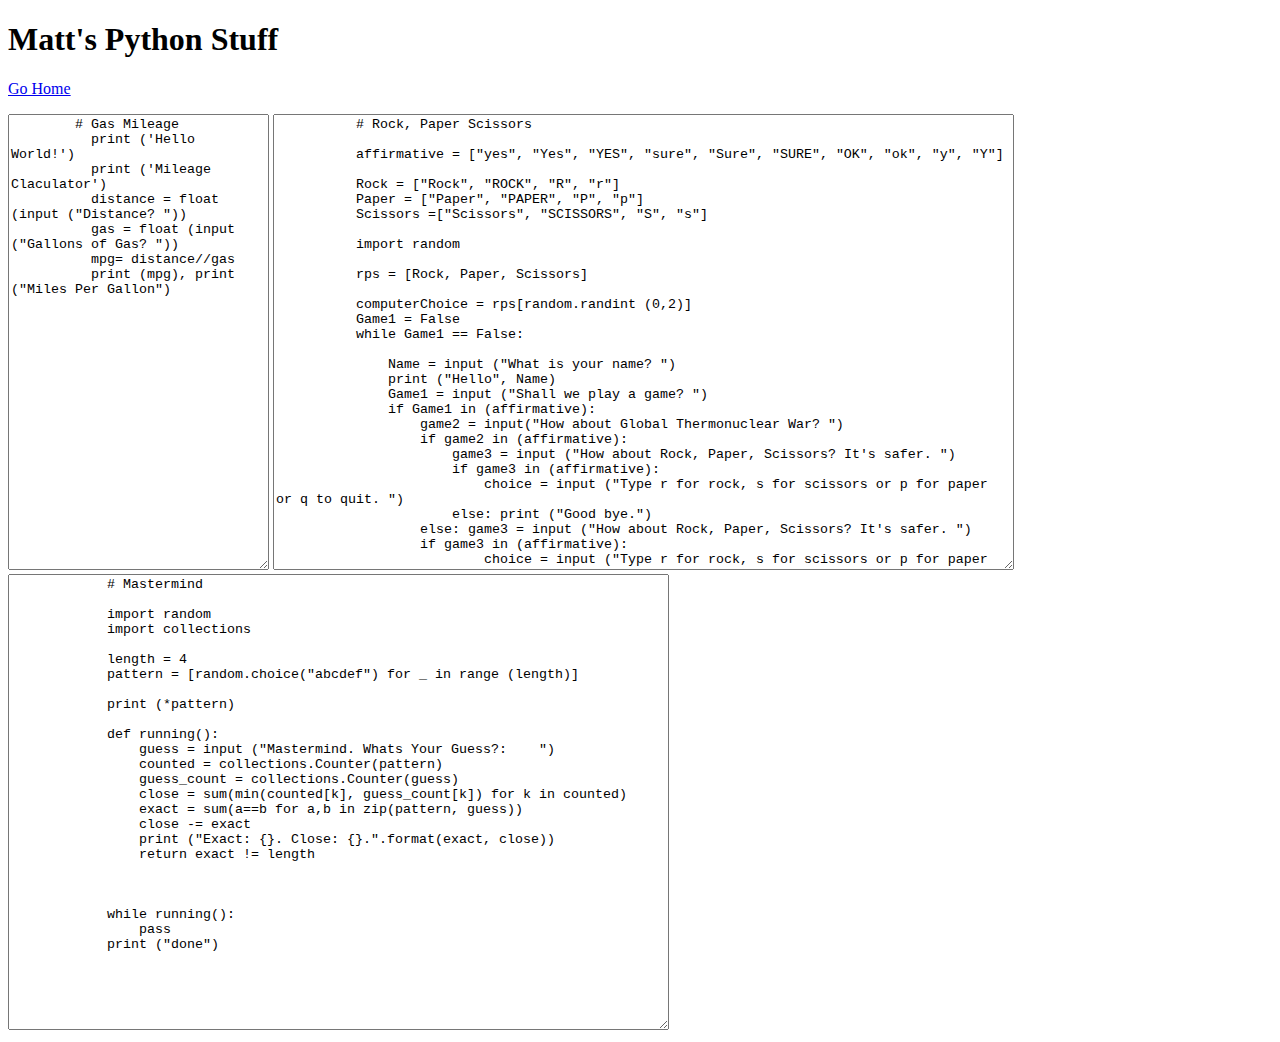
==== Python/index.html @ 368721b1 "Added rps&masterMind" ====
<!DOCTYPE html>
<html>
    <title>Mwneltner's Python Stuff</title>
  </head>
  
      <h1>Matt's Python Stuff</h1>
             
      <p>
        <a href="../index.html">Go Home</a>
      </p>

      <textarea rows="30" cols= "30">
        # Gas Mileage
          print ('Hello World!')
          print ('Mileage Claculator')
          distance = float (input ("Distance? "))
          gas = float (input ("Gallons of Gas? "))
          mpg= distance//gas
          print (mpg), print ("Miles Per Gallon")
        </textarea>

        <textarea rows="30" cols= "90">
          # Rock, Paper Scissors
          
          affirmative = ["yes", "Yes", "YES", "sure", "Sure", "SURE", "OK", "ok", "y", "Y"]
          
          Rock = ["Rock", "ROCK", "R", "r"]
          Paper = ["Paper", "PAPER", "P", "p"]
          Scissors =["Scissors", "SCISSORS", "S", "s"]
          
          import random
          
          rps = [Rock, Paper, Scissors]
          
          computerChoice = rps[random.randint (0,2)]
          Game1 = False
          while Game1 == False:
          
              Name = input ("What is your name? ")
              print ("Hello", Name)
              Game1 = input ("Shall we play a game? ")
              if Game1 in (affirmative):
                  game2 = input("How about Global Thermonuclear War? ")
                  if game2 in (affirmative):
                      game3 = input ("How about Rock, Paper, Scissors? It's safer. ")
                      if game3 in (affirmative):
                          choice = input ("Type r for rock, s for scissors or p for paper or q to quit. ")
                      else: print ("Good bye.")
                  else: game3 = input ("How about Rock, Paper, Scissors? It's safer. ")
                  if game3 in (affirmative):            
                          choice = input ("Type r for rock, s for scissors or p for paper or q to quit. ")
                          if (choice) == (computerChoice):
                              print ("Tie")
                          elif (choice)== Rock and (computerChoice) == Paper:
                              print ("You Loose.")
                          elif (choice)== Paper and (computerChoice) == Scissors:
                               print ("You Loose.")
                          elif (choice)== Scissors and (computerChoice) == Rock:
                               print ("You Loose.")
                          else: print ("You win :)")                
                          if (choice) == ("q"):
                              Game1 = True
                              print ("Thank you. Good Bye.")
              else: print ("Good bye.")
          
              print (choice, "Your choice")
          
          
              print ((computerChoice), "Computer's choice")
          
              computerChoice = rps[random.randint (0,2)]
                
              
             
          
          
          </textarea>
          
          <textarea rows="30" cols= "80">
            # Mastermind
            
            import random
            import collections
            
            length = 4
            pattern = [random.choice("abcdef") for _ in range (length)]
                    
            print (*pattern)
            
            def running():
                guess = input ("Mastermind. Whats Your Guess?:    ")
                counted = collections.Counter(pattern)
                guess_count = collections.Counter(guess)
                close = sum(min(counted[k], guess_count[k]) for k in counted)
                exact = sum(a==b for a,b in zip(pattern, guess))
                close -= exact
                print ("Exact: {}. Close: {}.".format(exact, close))
                return exact != length
                
            
            
            while running():
                pass
            print ("done")
            
            </textarea>
    </div>
  </body>
</html>
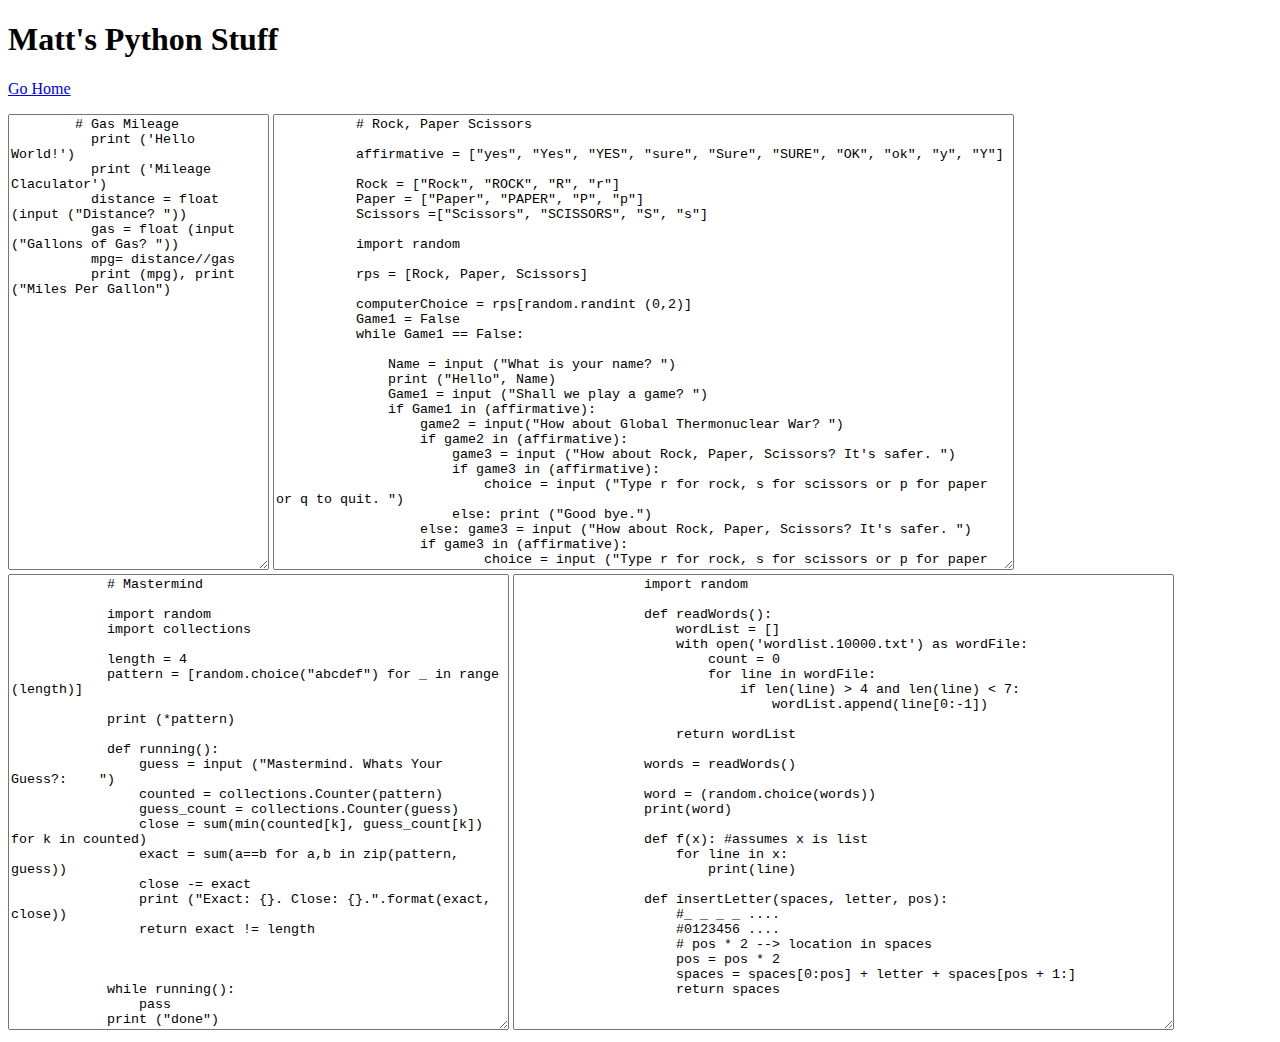
==== commit 27adb547: "cleaned up a bit, added hangman" ====
--- a/Python/index.html
+++ b/Python/index.html
@@ -76,7 +76,7 @@
           
           </textarea>
           
-          <textarea rows="30" cols= "80">
+          <textarea rows="30" cols= "60">
             # Mastermind
             
             import random
@@ -104,6 +104,182 @@
             print ("done")
             
             </textarea>
+
+            <textarea rows="30" cols= "80">
+                import random
+                
+                def readWords():
+                    wordList = []
+                    with open('wordlist.10000.txt') as wordFile:
+                        count = 0
+                        for line in wordFile:
+                            if len(line) > 4 and len(line) < 7:
+                                wordList.append(line[0:-1])
+                            
+                    return wordList
+                
+                words = readWords()
+                
+                word = (random.choice(words))
+                print(word)
+                
+                def f(x): #assumes x is list
+                    for line in x:
+                        print(line)
+                
+                def insertLetter(spaces, letter, pos):
+                    #_ _ _ _ ....
+                    #0123456 ....
+                    # pos * 2 --> location in spaces
+                    pos = pos * 2
+                    spaces = spaces[0:pos] + letter + spaces[pos + 1:]
+                    return spaces
+                
+                
+                pic =[0,0,0,0,0,0,0,0,0,0,0,0,0,0,0]
+                pic[0]  = '         +---------+' #0
+                pic[1]  = '         |         |' #1
+                pic[2]  = '                   |' #2
+                pic[3]  = '                   |' #3
+                pic[4]  = '                   |' #4
+                pic[5]  = '                   |' #5
+                pic[6]  = '                   |' #6
+                pic[7]  = '                   |' #1
+                pic[8]  = '                   |' #2
+                pic[9]  = '                   |' #3
+                pic[10] = '                   |' #4
+                pic[11] = '                   |' #5
+                pic[12] = '                   |' #6
+                pic[13] = ' ------------------+' #8
+                
+                spaces = "_ " * len(word)
+                
+                def f(x): #assumes x is list
+                    for line in x:
+                        print(line)
+                misses = 0
+                correct = 0
+                answer = (len(word))
+                print (answer)
+                #main loop
+                while (misses < 6):
+                    guess = input("letter? ")
+                
+                    if guess in word:
+                        for i in range(answer):
+                            pos = word.index(guess)
+                            spaces = insertLetter(spaces, guess, pos)
+                        correct = (correct+1)
+                        print (answer)
+                        print ("Misses ", misses)
+                        print ("correct ", correct)
+                        if correct == (answer):
+                            print ("YOU WIN!")
+                    else:
+                        print("nope")
+                        misses = (misses+1)
+                        print ("Misses ", misses)
+                        if misses == 1:
+                            pic[0]  = '         +---------+' #0
+                            pic[1]  = '        _|_        |' #1
+                            pic[2]  = '       [___]       |' #2
+                            pic[3]  = '                   |' #3
+                            pic[4]  = '                   |' #4
+                            pic[5]  = '                   |' #5
+                            pic[6]  = '                   |' #6
+                            pic[7]  = '                   |' #1
+                            pic[8]  = '                   |' #2
+                            pic[9]  = '                   |' #3
+                            pic[10] = '                   |' #4
+                            pic[11] = '                   |' #5
+                            pic[12] = '                   |' #6
+                            pic[13] = ' ------------------+' #8
+                            
+                            
+                        elif misses ==2:
+                            pic[0]  = '         +---------+' #0
+                            pic[1]  = '        _|_        |' #1
+                            pic[2]  = '       [___]       |' #2
+                            pic[3]  = '      *******      |' #3
+                            pic[4]  = '      *     *      |' #4
+                            pic[5]  = '      *     *      |' #5
+                            pic[6]  = '      *     *      |' #6
+                            pic[7]  = '      *******      |' #1
+                            pic[8]  = '                   |' #2
+                            pic[9]  = '                   |' #3
+                            pic[10] = '                   |' #4
+                            pic[11] = '                   |' #5
+                            pic[12] = '                   |' #6
+                            pic[13] = ' ------------------+' #8
+                            
+                            
+                        elif misses ==3:
+                            pic[0]  = '         +---------+' #0
+                            pic[1]  = '        _|_        |' #1
+                            pic[2]  = '       [___]       |' #2
+                            pic[3]  = '      *********    |' #3
+                            pic[4]  = '      *     * *    |' #4
+                            pic[5]  = '      *     * *    |' #5
+                            pic[6]  = '      *     * *    |' #6
+                            pic[7]  = '      ******* *    |' #1
+                            pic[8]  = '              *    |' #2
+                            pic[9]  = '                   |' #3
+                            pic[10] = '                   |' #4
+                            pic[11] = '                   |' #5
+                            pic[12] = '                   |' #6
+                            pic[13] = ' ------------------+' #8
+                            
+                        elif misses ==4:
+                            pic[0]  = '         +---------+' #0
+                            pic[1]  = '        _|_        |' #1
+                            pic[2]  = '       [___]       |' #2
+                            pic[3]  = '    ***********    |' #3
+                            pic[4]  = '    * *     * *    |' #4
+                            pic[5]  = '    * *     * *    |' #5
+                            pic[6]  = '    * *     * *    |' #6
+                            pic[7]  = '    * ******* *    |' #1
+                            pic[8]  = '    *         *    |' #2
+                            pic[9]  = '                   |' #3
+                            pic[10] = '                   |' #4
+                            pic[11] = '                   |' #5
+                            pic[12] = '                   |' #6
+                            pic[13] = ' ------------------+' #8
+                        elif misses ==5:
+                            pic[0]  = '         +---------+' #0
+                            pic[1]  = '        _|_        |' #1
+                            pic[2]  = '       [___]       |' #2
+                            pic[3]  = '    ***********    |' #3
+                            pic[4]  = '    * *     * *    |' #4
+                            pic[5]  = '    * *     * *    |' #5
+                            pic[6]  = '    * *     * *    |' #6
+                            pic[7]  = '    * ******* *    |' #1
+                            pic[8]  = '    *      *  *    |' #2
+                            pic[9]  = '           *       |' #3
+                            pic[10] = '           *       |' #4
+                            pic[11] = '           *       |' #5
+                            pic[12] = '           *       |' #6
+                            pic[13] = ' ------------------+' #8
+                        elif misses ==6:
+                            pic[0]  = '         +---------+' #0
+                            pic[1]  = '        _|_        |' #1
+                            pic[2]  = '       [___]       |' #2
+                            pic[3]  = '    ***********    |' #3
+                            pic[4]  = '    * *     * *    |' #4
+                            pic[5]  = '    * *     * *    |' #5
+                            pic[6]  = '    * *     * *    |' #6
+                            pic[7]  = '    * ******* *    |' #1
+                            pic[8]  = '    *  *   *  *    |' #2
+                            pic[9]  = '       *   *       |' #3
+                            pic[10] = '       *   *       |' #4
+                            pic[11] = '       *   *       |' #5
+                            pic[12] = '       *   *       |' #6
+                            pic[13] = ' ------------------+' #8
+                            print ("Game Over")
+                            
+                    pic[14] = spaces
+                    f(pic)
+                   
+            </textarea>
     </div>
   </body>
 </html>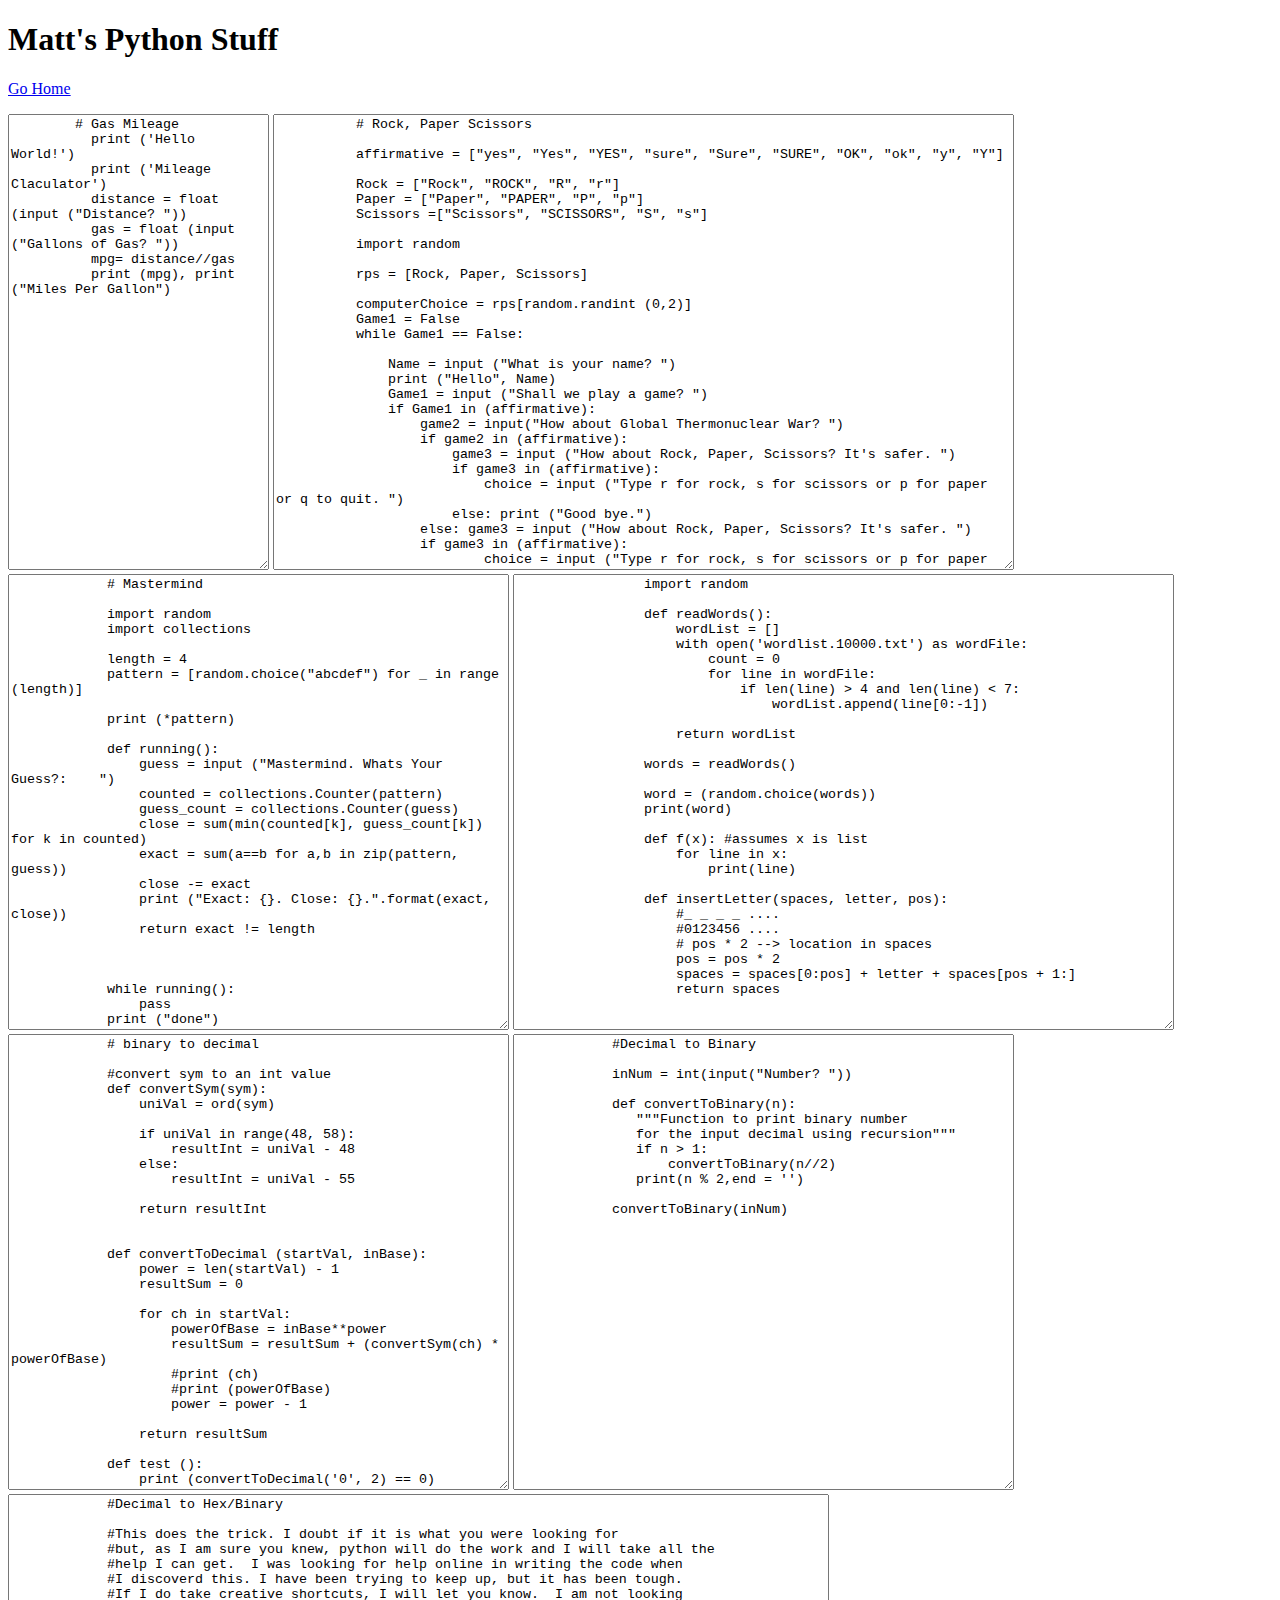
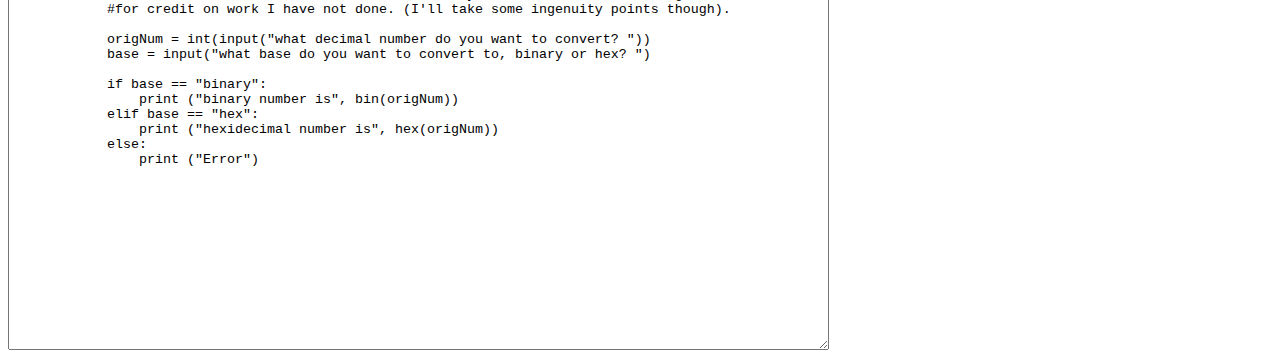
==== commit 43c8e3c1: "added decimal to hex" ====
--- a/Python/index.html
+++ b/Python/index.html
@@ -280,6 +280,105 @@
                     f(pic)
                    
             </textarea>
-    </div>
+        </textarea>
+        
+        <textarea rows="30" cols= "60">
+            # binary to decimal
+            
+            #convert sym to an int value
+            def convertSym(sym):
+                uniVal = ord(sym)
+            
+                if uniVal in range(48, 58):
+                    resultInt = uniVal - 48
+                else:
+                    resultInt = uniVal - 55
+            
+                return resultInt
+                    
+            
+            def convertToDecimal (startVal, inBase):
+                power = len(startVal) - 1
+                resultSum = 0
+            
+                for ch in startVal:
+                    powerOfBase = inBase**power
+                    resultSum = resultSum + (convertSym(ch) * powerOfBase)
+                    #print (ch)
+                    #print (powerOfBase)
+                    power = power - 1
+            
+                return resultSum
+            
+            def test ():
+                print (convertToDecimal('0', 2) == 0)
+                print (convertToDecimal('1', 2) == 1)
+                print (convertToDecimal('10', 2) == 2)
+                print (convertToDecimal('11', 2) == 3)
+                print (convertToDecimal('100', 2) == 4)
+                print (convertToDecimal('11', 8) == 9)
+                print (convertToDecimal('132', 4) == 30)
+                print (convertToDecimal('A0', 16) == 160)
+                print (convertSym('0') == 0)
+                print (convertSym('A') == 10)
+                print (convertSym('Z') == 35)
+            
+            def main():                        
+                inNum = input("Number? ")
+                fromBase = int(input("From Base? "))
+                decNum = convertToDecimal(inNum, fromBase)
+                print (decNum)
+            
+            #test()
+            main()
+            
+          </textarea>
+
+        </textarea>
+        
+        <textarea rows="30" cols= "60">
+            #Decimal to Binary
+            
+            inNum = int(input("Number? "))
+            
+            def convertToBinary(n):
+               """Function to print binary number
+               for the input decimal using recursion"""
+               if n > 1:
+                   convertToBinary(n//2)
+               print(n % 2,end = '')
+            
+            convertToBinary(inNum)
+            
+          </textarea>
+
+          <textarea rows="30" cols= "100">
+            #Decimal to Hex/Binary
+            
+            #This does the trick. I doubt if it is what you were looking for
+            #but, as I am sure you knew, python will do the work and I will take all the
+            #help I can get.  I was looking for help online in writing the code when
+            #I discoverd this. I have been trying to keep up, but it has been tough.
+            #If I do take creative shortcuts, I will let you know.  I am not looking
+            #for credit on work I have not done. (I'll take some ingenuity points though).
+            
+            origNum = int(input("what decimal number do you want to convert? "))
+            base = input("what base do you want to convert to, binary or hex? ")
+            
+            if base == "binary":
+                print ("binary number is", bin(origNum))
+            elif base == "hex":
+                print ("hexidecimal number is", hex(origNum))
+            else:
+                print ("Error")
+                
+            
+            
+          </textarea>
+
+    
+    
+    
+        </div>
   </body>
 </html>